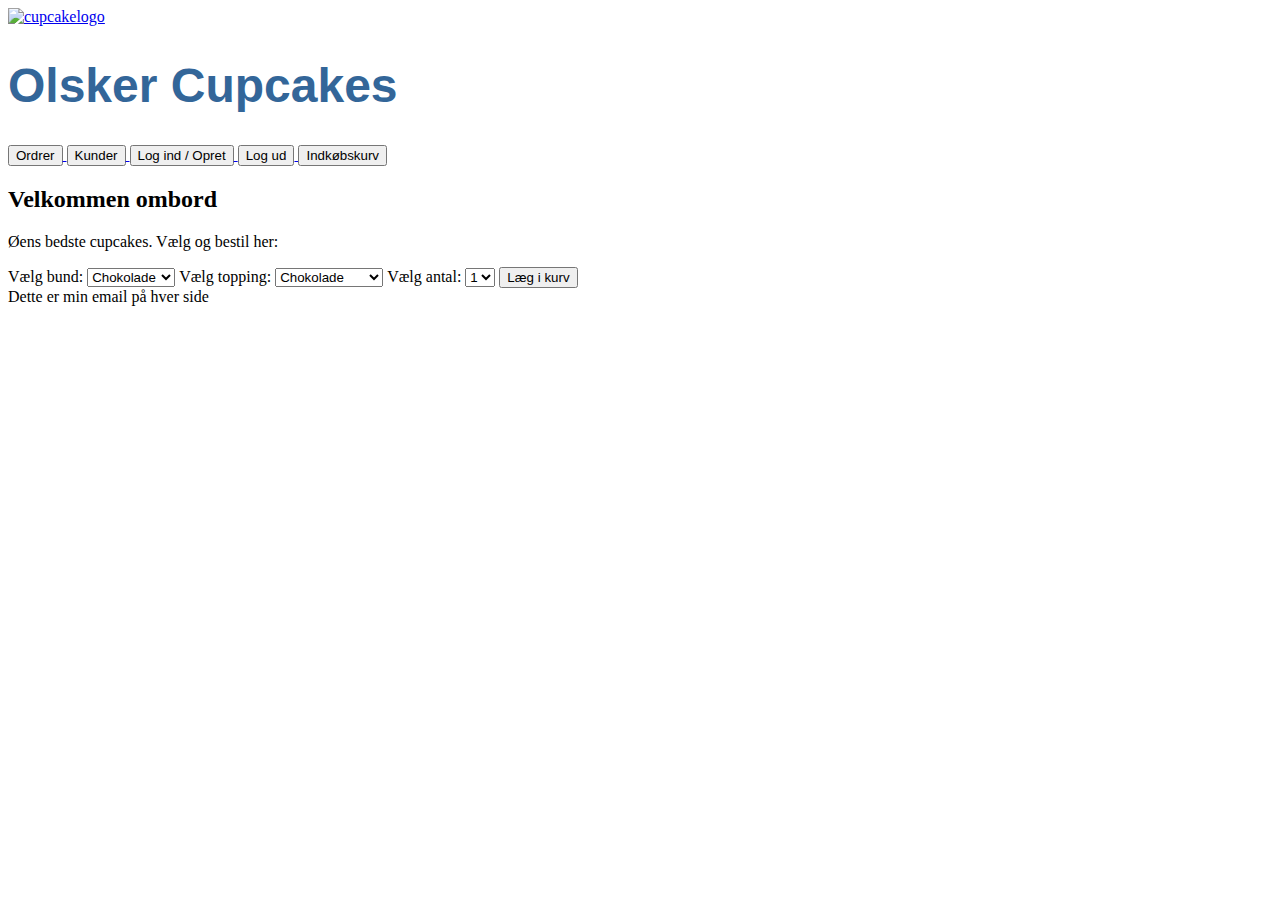
==== src/main/resources/templates/index.html @ 6266622d "Script flavors in danish and index+checkout displays in danish" ====
<!DOCTYPE html>
<html xmlns="http://www.w3.org/1999/xhtml" xmlns:th="http://www.thymeleaf.org">
<title>Cupcake</title>
<meta charset="UTF-8">
<meta name="viewport" content="width=device-width, initial-scale=1.0">
<link href="../public/css/styles.css" th:href="@{/css/styles.css}" rel="stylesheet"/>
</head>

<body>
<header>
    <a href="index.html" th:href="@{/}">
        <img class="logo" src="/public/images/cupcakelogo.png"
             th:src="@{/images/cupcakelogo.png}" alt="cupcakelogo">
    </a>
    <h1>Olsker Cupcakes</h1>
</header>

<div th:if="${errorMessage}" style="color: red;">
    <p th:text="${errorMessage}"></p>
</div>

<a href="/orders" th:href="@{/orders}">
    <button>Ordrer</button>
</a>

<a href="/customer" th:href="@{/customer}" th:if="${session.role == 'admin'}">
    <button>Kunder</button>
</a>

<a href="/login" th:href="@{/login}" th:if="${session.currentUser == null}">
    <button>Log ind / Opret</button>
</a>

<a th:if="${session.currentUser != null}" href="index.html" th:href="@{/logout}">
    <button>Log ud</button>
</a>

<a href="/checkout" th:href="@{/checkout}">
    <button>Indkøbskurv</button>
</a>

<h2>Velkommen ombord</h2>
<p>Øens bedste cupcakes. Vælg og bestil her: </p>

<form action="/add-to-basket" method="post" th:action="@{/add-to-basket}">
    <div class="dropdown">
        <label for="bottom">Vælg bund:</label>
        <select name="bottom" id="bottom" required>
            <option value="Chokolade">Chokolade</option>
            <option value="Vanilje">Vanilje</option>
            <option value="Muskatnød">Muskatnød</option>
            <option value="Pistacie">Pistacie</option>
            <option value="Mandel">Mandel</option>
        </select>
    </div>

    <div class="dropdown">
        <label for="topping">Vælg topping:</label>
        <select name="topping" id="topping" required>
            <option value="Chokolade">Chokolade</option>
            <option value="Blåbær">Blåbær</option>
            <option value="Hindbær">Hindbær</option>
            <option value="Sprød">Sprød</option>
            <option value="Jordbær">Jordbær</option>
            <option value="Rom/Rosin">Rom/Rosin</option>
            <option value="Appelsin">Appelsin</option>
            <option value="Citron">Citron</option>
            <option value="Blåskimmelost">Blåskimmelost</option>
        </select>
    </div>

    <div class="dropdown">
        <label for="quantity">Vælg antal:</label>
        <select name="quantity" id="quantity" required>
            <option value="1">1</option>
            <option value="2">2</option>
            <option value="3">3</option>
            <option value="4">3</option>
            <option value="5">3</option>

        </select>
    </div>

    <button type="submit">Læg i kurv</button>
</form>

<div class="email-on-page">
    <span th:if="${session.email != null}" th:text="${session.email}" class="email-address">
    Dette er min email på hver side</span>
</div>

</body>
</html>
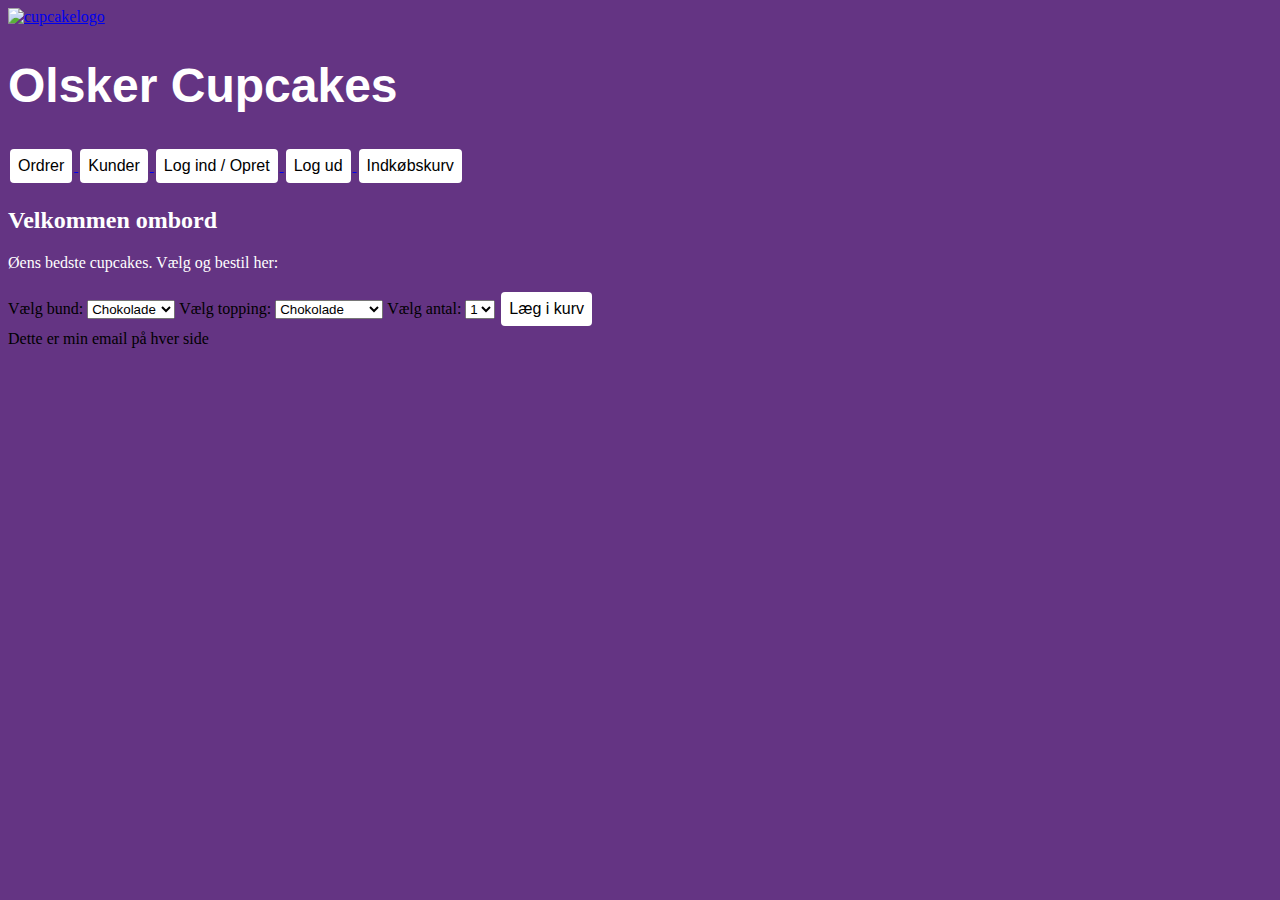
==== commit 17f8a602: "Slowly starting to style the index page" ====
--- a/src/main/resources/templates/index.html
+++ b/src/main/resources/templates/index.html
@@ -6,13 +6,14 @@
 <link href="../public/css/styles.css" th:href="@{/css/styles.css}" rel="stylesheet"/>
 </head>
 
-<body>
+
+<body class="background-color">
 <header>
     <a href="index.html" th:href="@{/}">
-        <img class="logo" src="/public/images/cupcakelogo.png"
-             th:src="@{/images/cupcakelogo.png}" alt="cupcakelogo">
+        <img class="logo" src="/public/images/mums_filibaba.png"
+             th:src="@{/images/mums_filibaba.png}" alt="cupcakelogo">
     </a>
-    <h1>Olsker Cupcakes</h1>
+    <h1 style="color: white;">Olsker Cupcakes</h1>
 </header>
 
 <div th:if="${errorMessage}" style="color: red;">
@@ -20,27 +21,27 @@
 </div>
 
 <a href="/orders" th:href="@{/orders}">
-    <button>Ordrer</button>
+    <button class="rounded-btn">Ordrer</button>
 </a>
 
 <a href="/customer" th:href="@{/customer}" th:if="${session.role == 'admin'}">
-    <button>Kunder</button>
+    <button class="rounded-btn">Kunder</button>
 </a>
 
 <a href="/login" th:href="@{/login}" th:if="${session.currentUser == null}">
-    <button>Log ind / Opret</button>
+    <button class="rounded-btn">Log ind / Opret</button>
 </a>
 
 <a th:if="${session.currentUser != null}" href="index.html" th:href="@{/logout}">
-    <button>Log ud</button>
+    <button class="rounded-btn">Log ud</button>
 </a>
 
 <a href="/checkout" th:href="@{/checkout}">
-    <button>Indkøbskurv</button>
+    <button class="rounded-btn">Indkøbskurv</button>
 </a>
 
-<h2>Velkommen ombord</h2>
-<p>Øens bedste cupcakes. Vælg og bestil her: </p>
+<h2 style="color: white;">Velkommen ombord</h2>
+<p style="color: white;">Øens bedste cupcakes. Vælg og bestil her: </p>
 
 <form action="/add-to-basket" method="post" th:action="@{/add-to-basket}">
     <div class="dropdown">
@@ -77,11 +78,10 @@
             <option value="3">3</option>
             <option value="4">3</option>
             <option value="5">3</option>
-
         </select>
     </div>
 
-    <button type="submit">Læg i kurv</button>
+    <button class="rounded-btn" type="submit">Læg i kurv</button>
 </form>
 
 <div class="email-on-page">
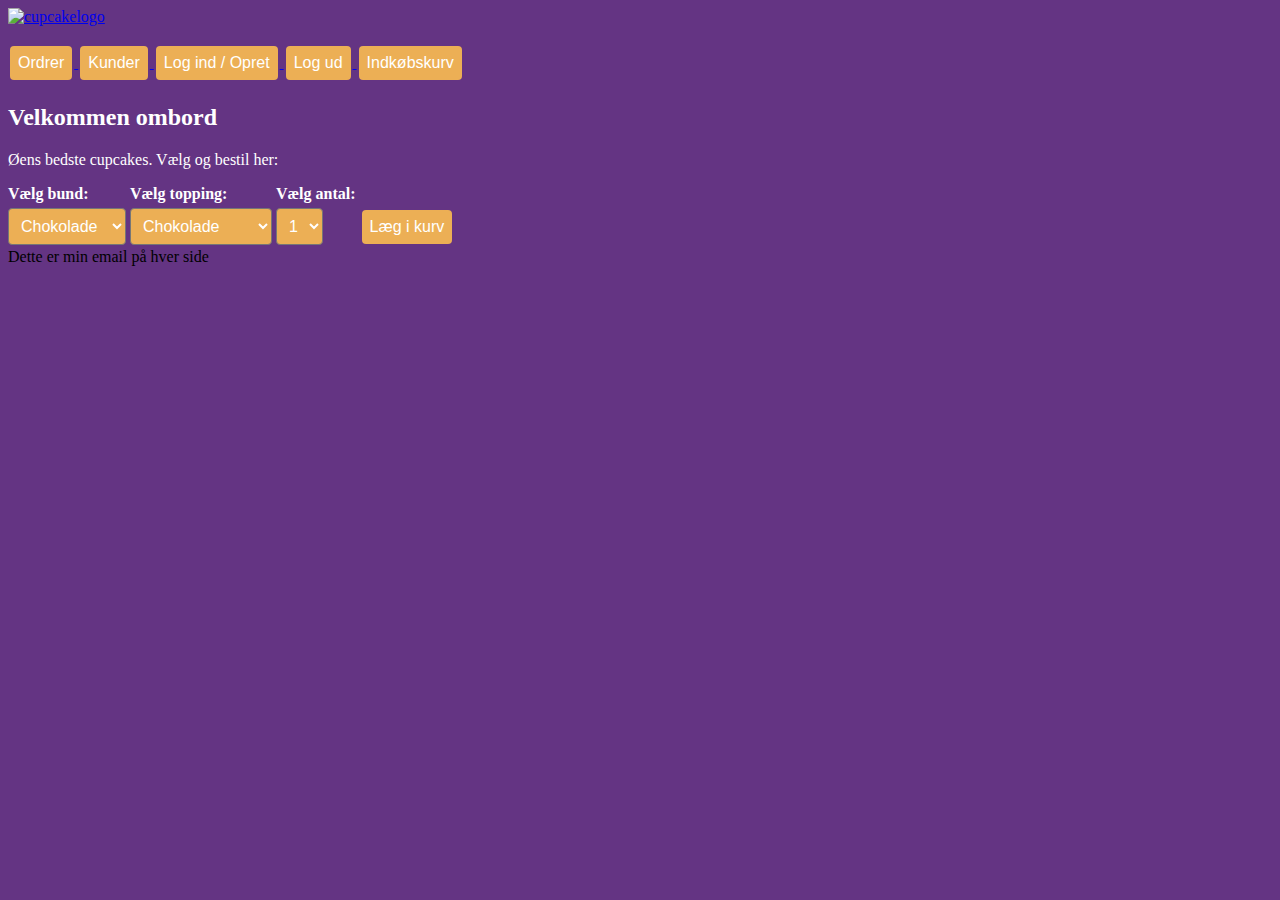
==== commit e5bc3548: "Trying out some different button style" ====
--- a/src/main/resources/templates/index.html
+++ b/src/main/resources/templates/index.html
@@ -13,7 +13,8 @@
         <img class="logo" src="/public/images/mums_filibaba.png"
              th:src="@{/images/mums_filibaba.png}" alt="cupcakelogo">
     </a>
-    <h1 style="color: white;">Olsker Cupcakes</h1>
+
+
 </header>
 
 <div th:if="${errorMessage}" style="color: red;">
@@ -46,7 +47,7 @@
 <form action="/add-to-basket" method="post" th:action="@{/add-to-basket}">
     <div class="dropdown">
         <label for="bottom">Vælg bund:</label>
-        <select name="bottom" id="bottom" required>
+        <select name="bottom" id="bottom" class="rounded-select" required>
             <option value="Chokolade">Chokolade</option>
             <option value="Vanilje">Vanilje</option>
             <option value="Muskatnød">Muskatnød</option>
@@ -57,7 +58,7 @@
 
     <div class="dropdown">
         <label for="topping">Vælg topping:</label>
-        <select name="topping" id="topping" required>
+        <select name="topping" id="topping" class="rounded-select" required>
             <option value="Chokolade">Chokolade</option>
             <option value="Blåbær">Blåbær</option>
             <option value="Hindbær">Hindbær</option>
@@ -72,17 +73,18 @@
 
     <div class="dropdown">
         <label for="quantity">Vælg antal:</label>
-        <select name="quantity" id="quantity" required>
+        <select name="quantity" id="quantity" class="rounded-select" required>
             <option value="1">1</option>
             <option value="2">2</option>
             <option value="3">3</option>
-            <option value="4">3</option>
-            <option value="5">3</option>
+            <option value="4">4</option>
+            <option value="5">5</option>
         </select>
     </div>
 
     <button class="rounded-btn" type="submit">Læg i kurv</button>
 </form>
+
 
 <div class="email-on-page">
     <span th:if="${session.email != null}" th:text="${session.email}" class="email-address">
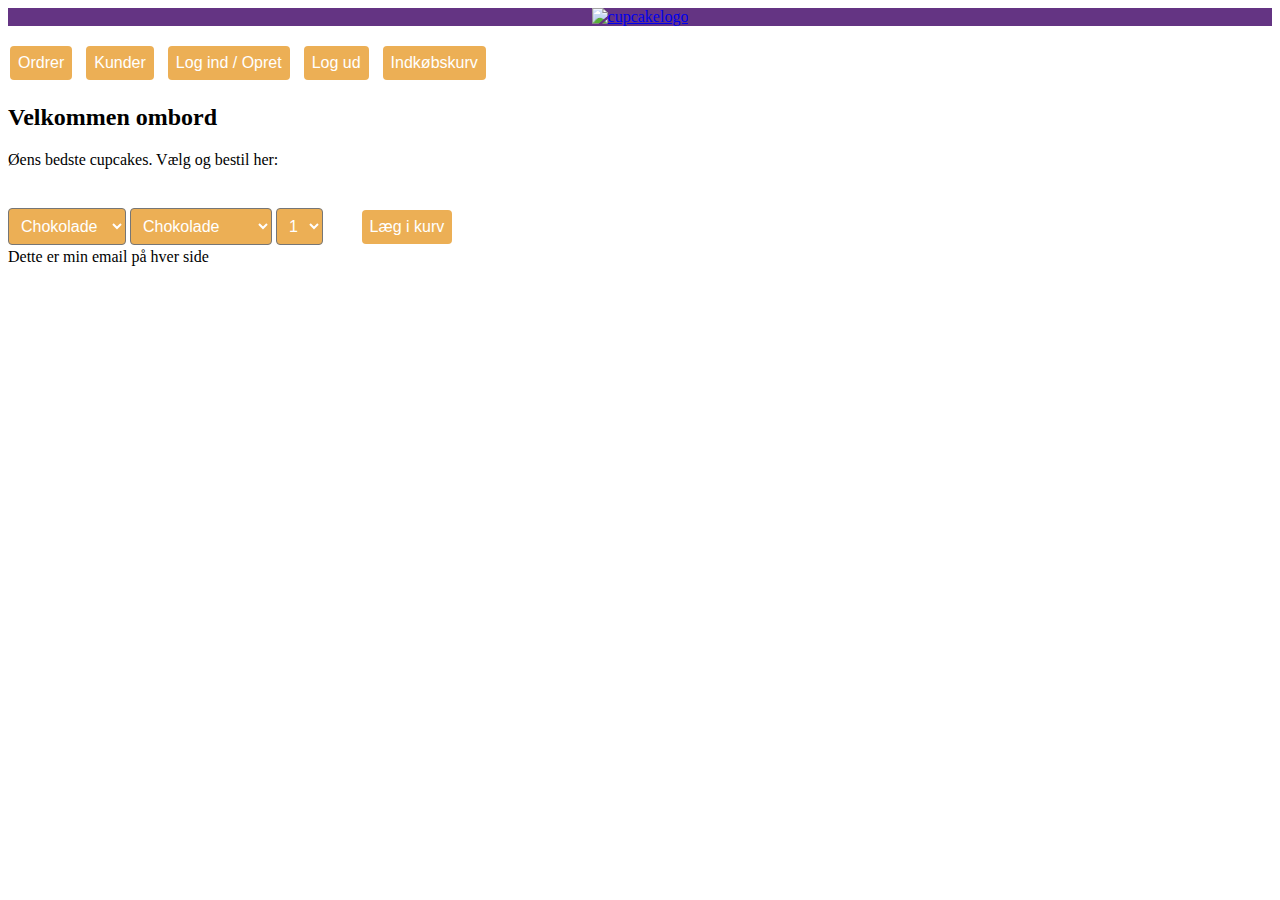
==== commit 50922e81: "Quick styling fixes, branching out to continue" ====
--- a/src/main/resources/templates/index.html
+++ b/src/main/resources/templates/index.html
@@ -7,83 +7,86 @@
 </head>
 
 
-<body class="background-color">
-<header>
+<body>
+<header class="page-container">
     <a href="index.html" th:href="@{/}">
         <img class="logo" src="/public/images/mums_filibaba.png"
              th:src="@{/images/mums_filibaba.png}" alt="cupcakelogo">
     </a>
-
-
 </header>
 
 <div th:if="${errorMessage}" style="color: red;">
     <p th:text="${errorMessage}"></p>
+
 </div>
 
+<div class="">
+<div class="index-container">
 <a href="/orders" th:href="@{/orders}">
     <button class="rounded-btn">Ordrer</button>
-</a>
+    </a>
 
-<a href="/customer" th:href="@{/customer}" th:if="${session.role == 'admin'}">
-    <button class="rounded-btn">Kunder</button>
-</a>
+    <a href="/customer" th:href="@{/customer}" th:if="${session.role == 'admin'}">
+        <button class="rounded-btn">Kunder</button>
+    </a>
 
-<a href="/login" th:href="@{/login}" th:if="${session.currentUser == null}">
-    <button class="rounded-btn">Log ind / Opret</button>
-</a>
+    <a href="/login" th:href="@{/login}" th:if="${session.currentUser == null}">
+        <button class="rounded-btn">Log ind / Opret</button>
+    </a>
 
-<a th:if="${session.currentUser != null}" href="index.html" th:href="@{/logout}">
-    <button class="rounded-btn">Log ud</button>
-</a>
+    <a th:if="${session.currentUser != null}" href="index.html" th:href="@{/logout}">
+        <button class="rounded-btn">Log ud</button>
+        </a>
 
-<a href="/checkout" th:href="@{/checkout}">
-    <button class="rounded-btn">Indkøbskurv</button>
-</a>
+    <a href="/checkout" th:href="@{/checkout}">
+            <button class="rounded-btn">Indkøbskurv</button>
+    </a>
 
-<h2 style="color: white;">Velkommen ombord</h2>
-<p style="color: white;">Øens bedste cupcakes. Vælg og bestil her: </p>
+</div>
+    <h2 style="color: black;">Velkommen ombord</h2>
+    <p style="color: black;">Øens bedste cupcakes. Vælg og bestil her: </p>
 
-<form action="/add-to-basket" method="post" th:action="@{/add-to-basket}">
-    <div class="dropdown">
-        <label for="bottom">Vælg bund:</label>
-        <select name="bottom" id="bottom" class="rounded-select" required>
-            <option value="Chokolade">Chokolade</option>
-            <option value="Vanilje">Vanilje</option>
-            <option value="Muskatnød">Muskatnød</option>
-            <option value="Pistacie">Pistacie</option>
-            <option value="Mandel">Mandel</option>
-        </select>
-    </div>
+    <form action="/add-to-basket" method="post" th:action="@{/add-to-basket}">
+        <div class="dropdown">
+            <label for="bottom">Vælg bund:</label>
+            <select name="bottom" id="bottom" class="rounded-select" required>
+                <option value="Chokolade">Chokolade</option>
+                <option value="Vanilje">Vanilje</option>
+                <option value="Muskatnød">Muskatnød</option>
+                <option value="Pistacie">Pistacie</option>
+                <option value="Mandel">Mandel</option>
+            </select>
+        </div>
 
-    <div class="dropdown">
-        <label for="topping">Vælg topping:</label>
-        <select name="topping" id="topping" class="rounded-select" required>
-            <option value="Chokolade">Chokolade</option>
-            <option value="Blåbær">Blåbær</option>
-            <option value="Hindbær">Hindbær</option>
-            <option value="Sprød">Sprød</option>
-            <option value="Jordbær">Jordbær</option>
-            <option value="Rom/Rosin">Rom/Rosin</option>
-            <option value="Appelsin">Appelsin</option>
-            <option value="Citron">Citron</option>
-            <option value="Blåskimmelost">Blåskimmelost</option>
-        </select>
-    </div>
+        <div class="dropdown">
+            <label for="topping">Vælg topping:</label>
+            <select name="topping" id="topping" class="rounded-select" required>
+                <option value="Chokolade">Chokolade</option>
+                <option value="Blåbær">Blåbær</option>
+                <option value="Hindbær">Hindbær</option>
+                <option value="Sprød">Sprød</option>
+                <option value="Jordbær">Jordbær</option>
+                <option value="Rom/Rosin">Rom/Rosin</option>
+                <option value="Appelsin">Appelsin</option>
+                <option value="Citron">Citron</option>
+                <option value="Blåskimmelost">Blåskimmelost</option>
+            </select>
+        </div>
 
-    <div class="dropdown">
-        <label for="quantity">Vælg antal:</label>
-        <select name="quantity" id="quantity" class="rounded-select" required>
-            <option value="1">1</option>
-            <option value="2">2</option>
-            <option value="3">3</option>
-            <option value="4">4</option>
-            <option value="5">5</option>
-        </select>
-    </div>
+        <div class="dropdown">
+            <label for="quantity">Vælg antal:</label>
+            <select name="quantity" id="quantity" class="rounded-select" required>
+                <option value="1">1</option>
+                <option value="2">2</option>
+                <option value="3">3</option>
+                <option value="4">4</option>
+                <option value="5">5</option>
+            </select>
+        </div>
 
-    <button class="rounded-btn" type="submit">Læg i kurv</button>
-</form>
+        <button class="rounded-btn" type="submit">Læg i kurv</button>
+    </form>
+</div>
 
 
 <div class="email-on-page">
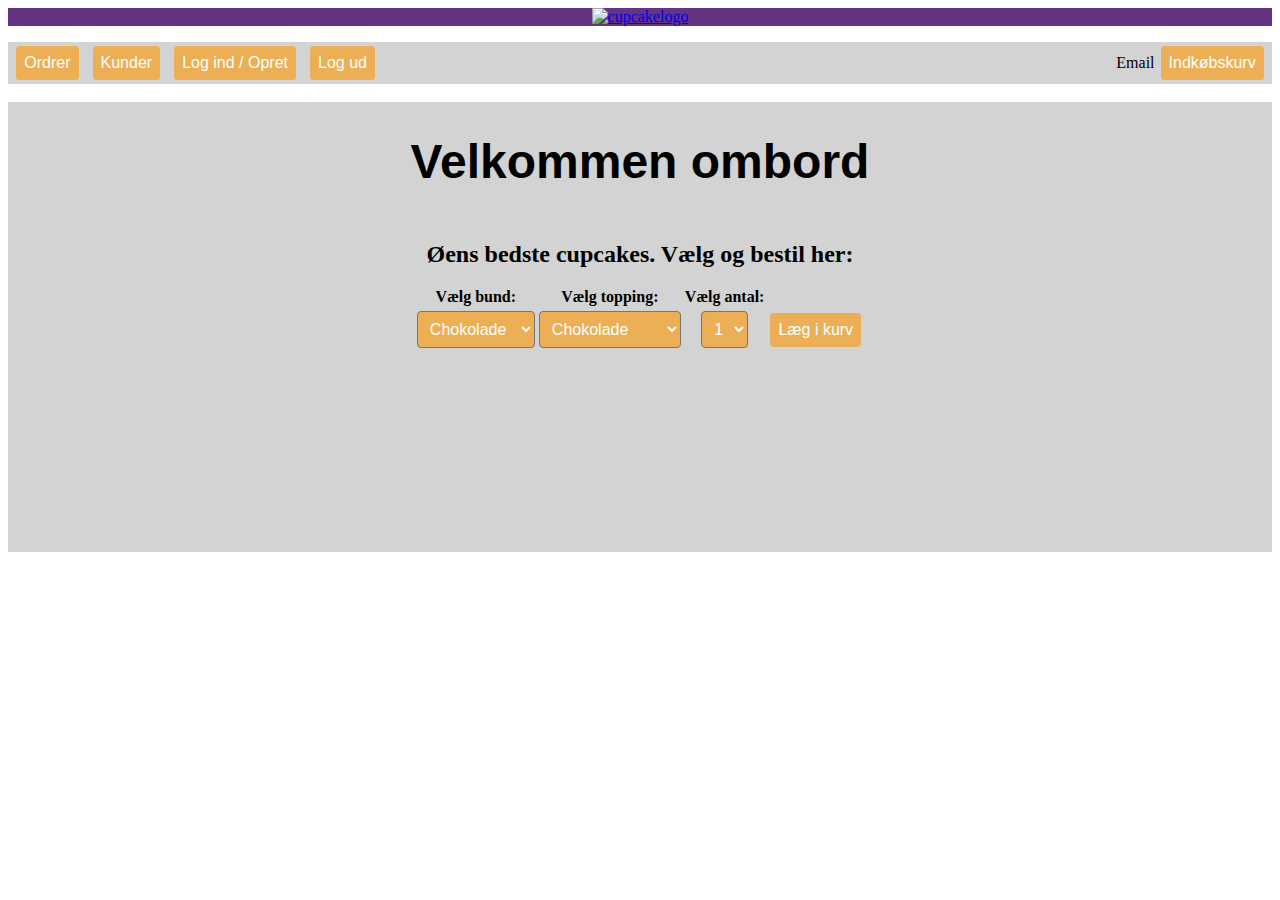
==== commit 6b7849e3: "Added styling to index page" ====
--- a/src/main/resources/templates/index.html
+++ b/src/main/resources/templates/index.html
@@ -10,8 +10,8 @@
 <body>
 <header class="page-container">
     <a href="index.html" th:href="@{/}">
-        <img class="logo" src="/public/images/mums_filibaba.png"
-             th:src="@{/images/mums_filibaba.png}" alt="cupcakelogo">
+        <img class="logo-index" src="/public/images/olsker_cupcakes_cut.png"
+             th:src="@{/images/olsker_cupcakes_cut.png}" alt="cupcakelogo">
     </a>
 </header>
 
@@ -20,79 +20,82 @@
 
 </div>
 
-<div class="">
-<div class="index-container">
-<a href="/orders" th:href="@{/orders}">
-    <button class="rounded-btn">Ordrer</button>
-    </a>
-
-    <a href="/customer" th:href="@{/customer}" th:if="${session.role == 'admin'}">
-        <button class="rounded-btn">Kunder</button>
-    </a>
-
-    <a href="/login" th:href="@{/login}" th:if="${session.currentUser == null}">
-        <button class="rounded-btn">Log ind / Opret</button>
-    </a>
-
-    <a th:if="${session.currentUser != null}" href="index.html" th:href="@{/logout}">
-        <button class="rounded-btn">Log ud</button>
+<div class="index-grey-box">
+    <div class="index-container">
+    <a href="/orders" th:href="@{/orders}">
+        <button class="rounded-btn">Ordrer</button>
         </a>
 
-    <a href="/checkout" th:href="@{/checkout}">
-            <button class="rounded-btn">Indkøbskurv</button>
-    </a>
+        <a href="/customer" th:href="@{/customer}" th:if="${session.role == 'admin'}">
+            <button class="rounded-btn">Kunder</button>
+        </a>
 
-</div>
-    <h2 style="color: black;">Velkommen ombord</h2>
-    <p style="color: black;">Øens bedste cupcakes. Vælg og bestil her: </p>
+        <a href="/login" th:href="@{/login}" th:if="${session.currentUser == null}">
+            <button class="rounded-btn">Log ind / Opret</button>
+        </a>
 
-    <form action="/add-to-basket" method="post" th:action="@{/add-to-basket}">
-        <div class="dropdown">
-            <label for="bottom">Vælg bund:</label>
-            <select name="bottom" id="bottom" class="rounded-select" required>
-                <option value="Chokolade">Chokolade</option>
-                <option value="Vanilje">Vanilje</option>
-                <option value="Muskatnød">Muskatnød</option>
-                <option value="Pistacie">Pistacie</option>
-                <option value="Mandel">Mandel</option>
-            </select>
+        <a th:if="${session.currentUser != null}" href="index.html" th:href="@{/logout}">
+            <button class="rounded-btn">Log ud</button>
+            </a>
+
+
+        <div class="checkout-container">
+            <span th:if="${session.email != null}" th:text="${session.email}" class="email-address">Email</span>
+        <a href="/checkout" th:href="@{/checkout}">
+                <button class="rounded-btn-checkout">Indkøbskurv</button>
+        </a>
         </div>
-
-        <div class="dropdown">
-            <label for="topping">Vælg topping:</label>
-            <select name="topping" id="topping" class="rounded-select" required>
-                <option value="Chokolade">Chokolade</option>
-                <option value="Blåbær">Blåbær</option>
-                <option value="Hindbær">Hindbær</option>
-                <option value="Sprød">Sprød</option>
-                <option value="Jordbær">Jordbær</option>
-                <option value="Rom/Rosin">Rom/Rosin</option>
-                <option value="Appelsin">Appelsin</option>
-                <option value="Citron">Citron</option>
-                <option value="Blåskimmelost">Blåskimmelost</option>
-            </select>
-        </div>
-
-        <div class="dropdown">
-            <label for="quantity">Vælg antal:</label>
-            <select name="quantity" id="quantity" class="rounded-select" required>
-                <option value="1">1</option>
-                <option value="2">2</option>
-                <option value="3">3</option>
-                <option value="4">4</option>
-                <option value="5">5</option>
-            </select>
-        </div>
-
-        <button class="rounded-btn" type="submit">Læg i kurv</button>
-    </form>
+    </div>
 </div>
 
+<br>
 
-<div class="email-on-page">
-    <span th:if="${session.email != null}" th:text="${session.email}" class="email-address">
-    Dette er min email på hver side</span>
-</div>
+<div class="page-container"></div>
+    <div class="index-grey-box2">
+        <h1 style="color: black;">Velkommen ombord</h1>
+        <h2 style="color: black;">Øens bedste cupcakes. Vælg og bestil her: </h2>
+
+        <form action="/add-to-basket" method="post" th:action="@{/add-to-basket}">
+            <div class="dropdown">
+                <label for="bottom">Vælg bund:</label>
+                <select name="bottom" id="bottom" class="rounded-select" required>
+                    <option value="Chokolade">Chokolade</option>
+                    <option value="Vanilje">Vanilje</option>
+                    <option value="Muskatnød">Muskatnød</option>
+                    <option value="Pistacie">Pistacie</option>
+                    <option value="Mandel">Mandel</option>
+                </select>
+            </div>
+
+            <div class="dropdown">
+                <label for="topping">Vælg topping:</label>
+                <select name="topping" id="topping" class="rounded-select" required>
+                    <option value="Chokolade">Chokolade</option>
+                    <option value="Blåbær">Blåbær</option>
+                    <option value="Hindbær">Hindbær</option>
+                    <option value="Sprød">Sprød</option>
+                    <option value="Jordbær">Jordbær</option>
+                    <option value="Rom/Rosin">Rom/Rosin</option>
+                    <option value="Appelsin">Appelsin</option>
+                    <option value="Citron">Citron</option>
+                    <option value="Blåskimmelost">Blåskimmelost</option>
+                </select>
+            </div>
+
+            <div class="dropdown">
+                <label for="quantity">Vælg antal:</label>
+                <select name="quantity" id="quantity" class="rounded-select" required>
+                    <option value="1">1</option>
+                    <option value="2">2</option>
+                    <option value="3">3</option>
+                    <option value="4">4</option>
+                    <option value="5">5</option>
+                </select>
+            </div>
+
+            <button class="rounded-btn" type="submit">Læg i kurv</button>
+        </form>
+    </div>
 
 </body>
 </html>
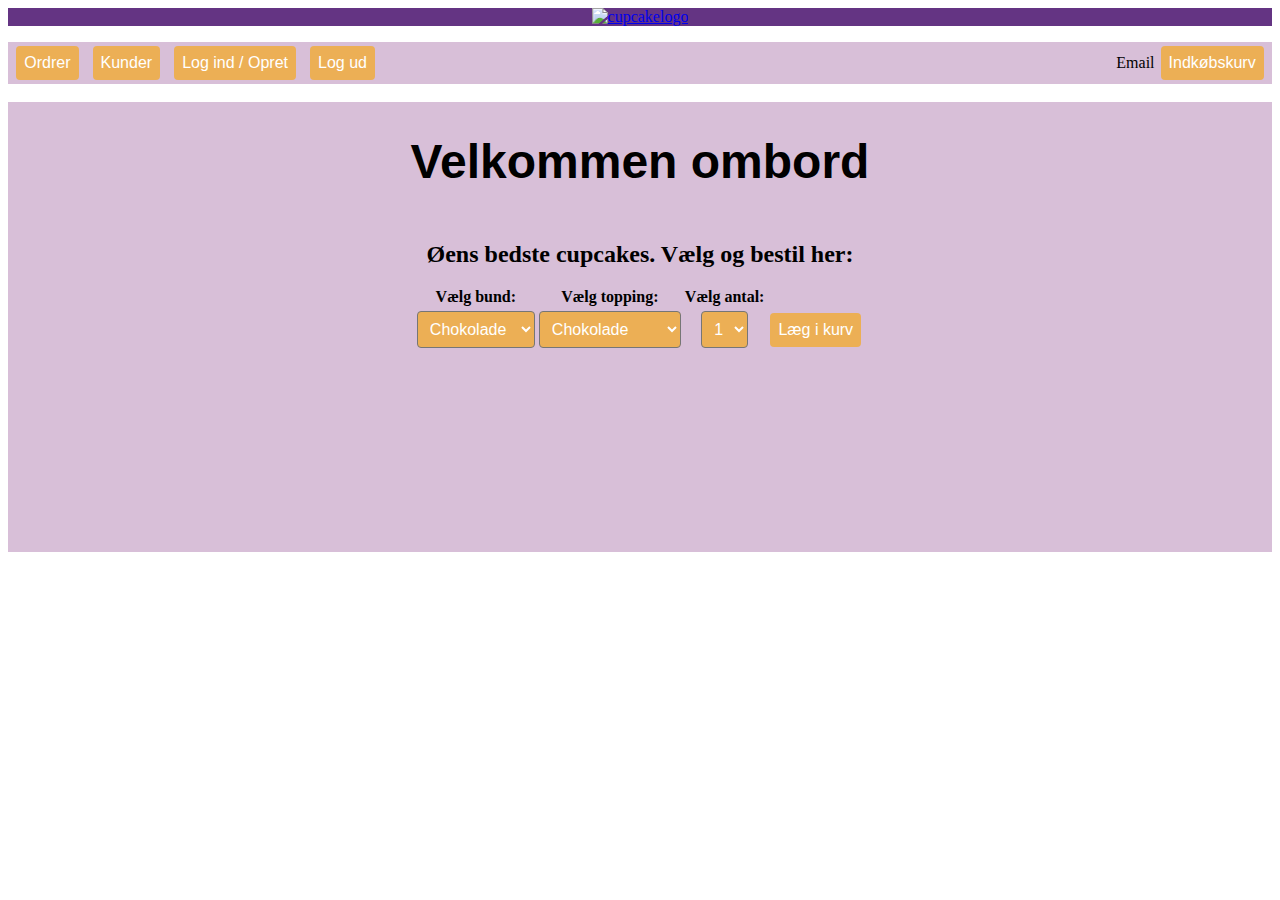
==== commit 4c98ec47: "All pages styled but ordre total on receipt needs to be fixed" ====
--- a/src/main/resources/templates/index.html
+++ b/src/main/resources/templates/index.html
@@ -4,7 +4,6 @@
 <meta charset="UTF-8">
 <meta name="viewport" content="width=device-width, initial-scale=1.0">
 <link href="../public/css/styles.css" th:href="@{/css/styles.css}" rel="stylesheet"/>
-</head>
 
 
 <body>
